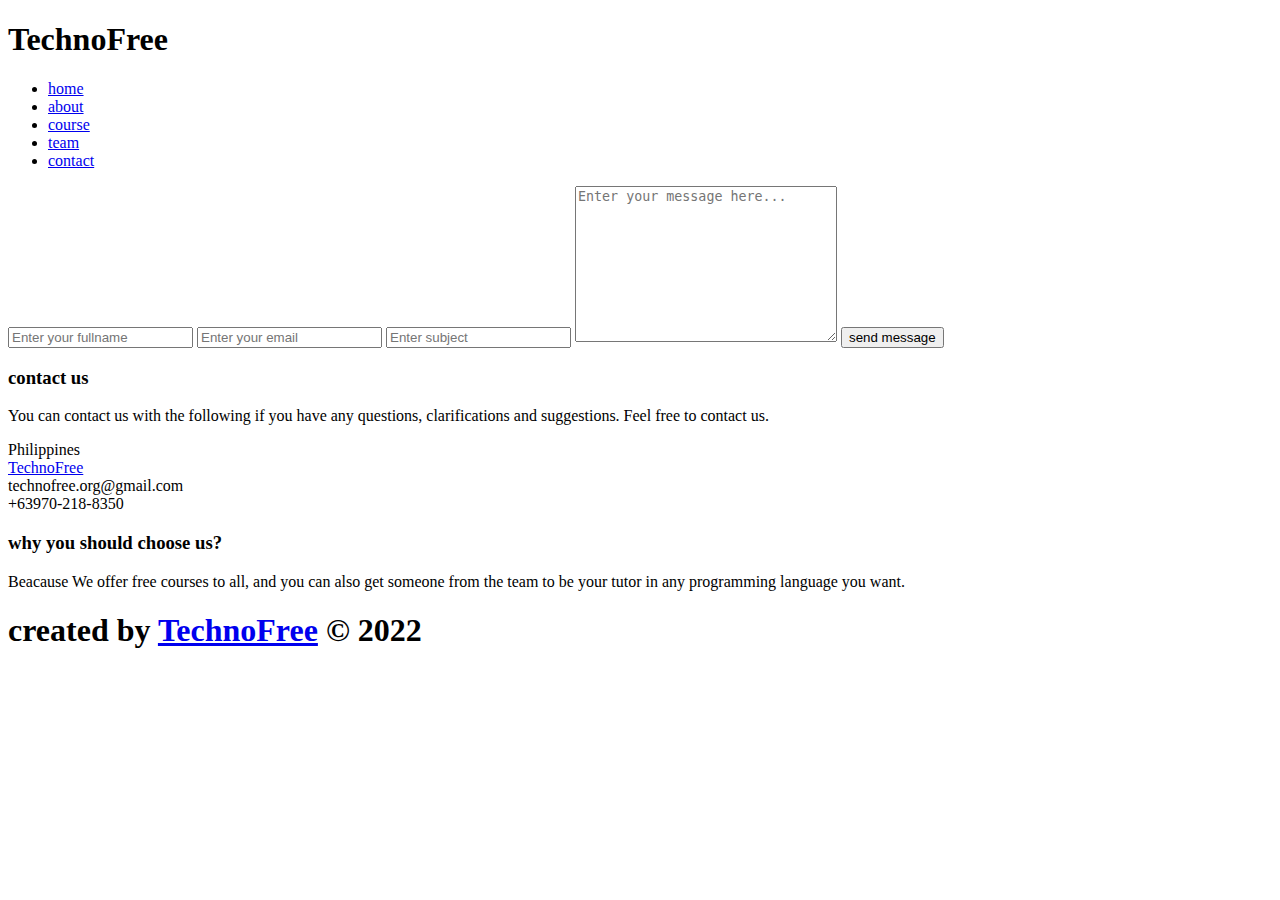
==== contact.html @ f4dce062 "Add files via upload" ====
<!DOCTYPE html>
<html lang="en">
<head>
    <meta charset="UTF-8">
    <meta name="viewport" content="width=device-width, initial-scale=1.0">
    <title>contact | TechnoFree</title>

    <!-- font awesome cdn link  -->
    <link rel="stylesheet" href="https://cdnjs.cloudflare.com/ajax/libs/font-awesome/6.2.0/css/all.min.css" integrity="sha512-xh6O/CkQoPOWDdYTDqeRdPCVd1SpvCA9XXcUnZS2FmJNp1coAFzvtCN9BmamE+4aHK8yyUHUSCcJHgXloTyT2A==" crossorigin="anonymous" referrerpolicy="no-referrer" />

    <!-- custom css file link  -->
    <link rel="stylesheet" href="style.css">

</head>
<body>
    
<!-- header section starts  -->

<header>

    <h1 class="heading">Techno<span>Free</span></h1>

    <div id="menu" class="fas fa-bars"></div>

    <nav class="navbar">
        <ul>
            <li><a href="index.html">home</a></li>
            <li><a href="about.html">about</a></li>
            <li><a href="course.html">course</a></li>
            <li><a href="team.html">team</a></li>
            <li><a href="contact.html">contact</a></li>
        </ul>
    </nav>

</header>

<!-- header section ends -->

<!-- contact section starts  -->

<section class="contact">

    <form action="https://formsubmit.co/technofree.org@gmail.com" method="POST">

        <input type="text" name="name" class="box" placeholder="Enter your fullname" required>
        <input type="email" name="email" class="box" placeholder="Enter your email" required>
        <input type="text" name="subject" class="box" placeholder="Enter subject" required>
        <textarea name="message" id="" cols="30" rows="10" class="box message" placeholder="Enter your message here..." required></textarea>
    
        <input type="submit" class="btn" value="send message">
    
    </form>
    
    <div class="content">
    
        <h3>contact us</h3>
        <p>You can contact us with the following if you have any questions, clarifications and suggestions. Feel free to contact us.</p>
        
        <div class="icons">
            <i class="fas fa-map-marker-alt"></i> Philippines
        </div>
        
        <div class="icons">
          <a href="https://www.facebook.com/technofree.org/">
            <i class="fa-brands fa-facebook"></i> TechnoFree
          </a>
        </div>
      
        <div class="icons">
          <i class="fas fa-envelope"></i> technofree.org@gmail.com
        </div>
        
        <div class="icons">
          <i class="fas fa-phone"></i> +63970-218-8350
        </div>
    
    </div>

</section>

<!-- contact section ends -->

<div class="footer">

    <div class="box-container">

        <div class="box">
            <h3>why you should choose us?</h3>
            <p>Beacause We offer free courses to all, and you can also get someone from the team to be your tutor in any programming language you want.</p>
        </div>

    </div>

    <h1 class="credit"> created by <a href="https://www.facebook.com/technofree.org/">TechnoFree</a> &copy; 2022 </h1>

</div>

<!-- jquery cdn link  -->
<script src="https://cdnjs.cloudflare.com/ajax/libs/jquery/3.6.0/jquery.min.js"></script>

<!-- custom js file link  -->
<script src="script.js"></script>

</body>
</html>
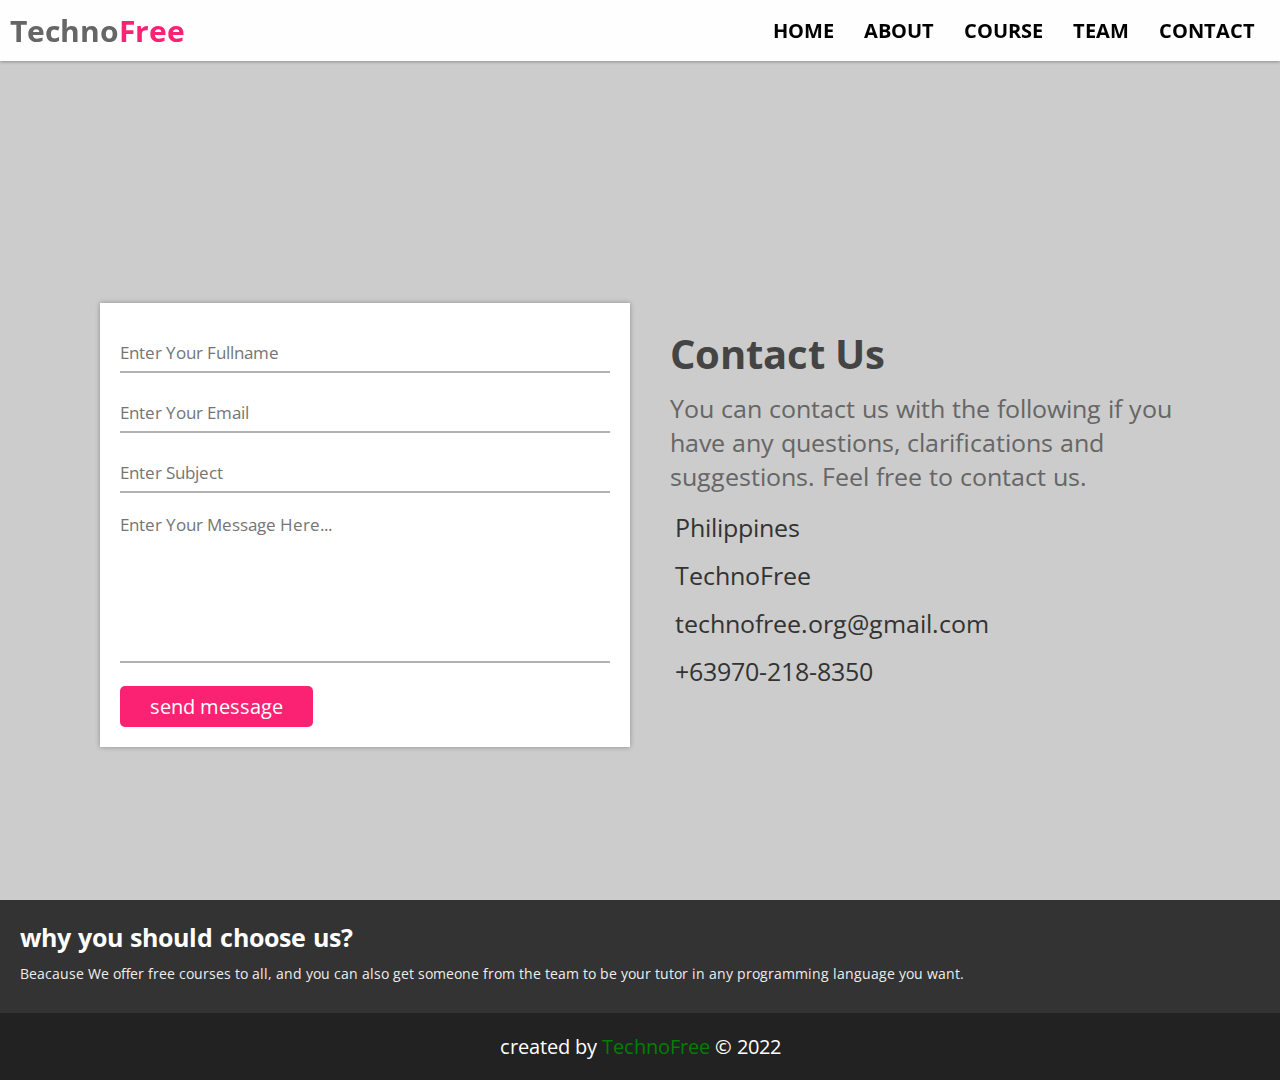
==== commit 2bd2cfe3: "Update contact.html" ====
--- a/contact.html
+++ b/contact.html
@@ -53,7 +53,7 @@
     
     <div class="content">
     
-        <h3>contact us</h3>
+        <h3>Contact Us</h3>
         <p>You can contact us with the following if you have any questions, clarifications and suggestions. Feel free to contact us.</p>
         
         <div class="icons">
@@ -102,4 +102,4 @@
 <script src="script.js"></script>
 
 </body>
-</html>+</html>
--- a/style.css
+++ b/style.css
@@ -0,0 +1,590 @@
+@import url('https://fonts.googleapis.com/css2?family=Open+Sans:wght@300;400;600;700&display=swap');
+
+*{
+    font-family: 'Open Sans', sans-serif;
+    margin:0; padding:0;
+    box-sizing: border-box;
+    text-decoration: none;
+    outline:none;
+    border:none;
+    transition: all .2s linear;
+}
+
+*::selection{
+    background: green;
+    color:#fff;
+}
+
+html{
+    font-size: 62.5%;
+    overflow-x: hidden;
+}
+
+section{
+    padding:0 7%;
+    padding-top: 12rem;
+}
+
+.btn{
+    font-size: 2rem;
+    padding:.7rem 3rem;
+    background: #fb2274;
+    color:#fff;
+    margin-top: 1rem;
+    cursor: pointer;
+    border-radius: 5px;
+}
+
+.btn:hover{
+    border: 2px solid #fb2274;
+    transition: .3s;
+    background: none;
+    color: #fb2274;
+}
+
+img{
+  border-radius: 5px;
+}
+
+header{
+    position: fixed;
+    top:0; left: 0;
+    z-index: 1000;
+    background: #fefefe;
+    box-shadow: 0 .1rem .3rem rgba(0,0,0,.3);
+    width:100%;
+    display: flex;
+    align-items: center;
+    justify-content: space-between;
+}
+
+header .heading{
+    font-size: 3rem;
+    color:#666;
+    padding:1rem;
+    text-align: center;
+}
+header .heading span{
+    color: #fb2274;
+}
+header #menu{
+    font-size: 3rem;
+    color:#666;
+    cursor: pointer;
+    margin:1rem;
+    display: none;
+}
+
+header .navbar ul{
+    display: flex;
+    align-items: center;
+    justify-content: center;
+    list-style: none;
+    padding:1rem; 
+}
+
+header .navbar ul li{
+    margin:0 1.5rem;
+}
+
+header .navbar ul li a{
+    font-size: 2rem;
+    color:#000;
+    text-transform: uppercase;
+    font-weight: bolder;
+}
+
+header .navbar ul li a:hover{
+    color:#444;
+}
+
+.home{
+    min-height: 100vh;
+    display: flex;
+    align-items: center;
+    justify-content: space-around;
+    background: #ccc;
+    flex-wrap: wrap;
+    column-gap: 20px;
+}
+
+.home .content{
+    flex:1 1 40rem;
+}
+
+.home .content h1{
+    font-size: 8rem;
+    color: #444;
+}
+.home .content span{
+    color: #fb2274;
+}
+
+.home .content p{
+    font-size: 2.5rem;
+    color:#666;
+    padding:2rem 0;
+    font-weight: 600;
+}
+
+.home .image{
+  flex:1 1 40rem;
+}
+.home .image img{
+  width:100%;
+    box-shadow: 0 5px 10px rgba(0, 0, 0, 0.3);
+}
+
+.about{
+    min-height: 100vh;
+    display: flex;
+    align-items: center;
+    justify-content: space-around;
+    flex-wrap: wrap;
+    padding-bottom: 2rem;
+    background: #ccc;
+    column-gap: 20px;
+}
+
+.about .image{
+    flex:1 1 40rem;
+    margin-top: 8rem;
+}
+
+.about .image img{
+    width:100%;
+    height: 270px;
+    box-shadow: 0 5px 10px rgba(0, 0, 0, 0.3);
+}
+
+.about .image #about-img{
+  height: 120px;
+  width: 120px;
+  border-radius: 50%;
+  margin-left: 80px;
+  top: -50%;
+  left: 50%;
+  transform: translate(-50%, -50%);
+}
+
+.about .content{
+    flex:1 1 40rem;
+}
+
+.about .content h1{
+    font-size: 8rem;
+    color:#444;
+}
+
+.about .content p{
+    font-size: 2.5rem;
+    color:#666;
+    padding:2rem 0;
+}
+
+.course-container{
+    background: #ccc;
+    padding:15px 9%;
+    padding-bottom: 100px;
+    height: 100vh;
+}
+
+.course-container .heading{
+    text-align: center;
+    padding-bottom: 15px;
+    color:#fff;
+    text-shadow: 0 5px 10px rgba(0,0,0,.2);
+    font-size: 30px;
+}
+
+.course-container .box-container{
+    display: grid;
+    grid-template-columns: repeat(auto-fit, minmax(270px, 1fr));
+    gap:15px;
+}
+
+.course-container .box-container .box{
+    box-shadow: 0 5px 10px rgba(0,0,0,.2);
+    border-radius: 5px;
+    background: #fff;
+    text-align: center;
+    padding:30px 20px;
+}
+
+.course-container .box-container .box img{
+    height: 80px;
+}
+
+.course-container .box-container .box h3{
+    color:#444;
+    font-size: 33px;
+    padding:10px 0;
+}
+
+.course-container .box-container .box p{
+    color:#777;
+    font-size: 18px;
+    line-height: 1.8;
+}
+
+.course-container .box-container .box .btn{
+    margin-top: 10px;
+    display: inline-block;
+    background:#333;
+    color:#fff;
+    font-size: 17px;
+    border-radius: 5px;
+    padding: 8px 25px;
+}
+
+.course-container .box-container .box .btn:hover{
+    letter-spacing: 1px;
+}
+
+.course-container .box-container .box:hover{
+    box-shadow: 0 10px 15px rgba(0,0,0,.3);
+    transform: scale(1.03);
+}
+
+.team-container {
+  height: 100vh;
+  width: 100%;
+  display: flex;
+  align-items: center;
+  justify-content: center;
+  background: #ccc;
+}
+.team {
+  position: relative;
+  max-width: 900px;
+  width: 100%;
+  padding: 50px 0;
+  overflow: hidden;
+}
+.team .image {
+  height: 400px;
+  width: 300px;
+  object-fit: cover;
+}
+.team .slide {
+  display: flex;
+  align-items: center;
+  justify-content: center;
+  flex-direction: column;
+  row-gap: 30px;
+  height: 100%;
+  width: 100%;
+}
+.slide p {
+  text-align: center;
+  padding: 0 160px;
+  font-size: 18px;
+  font-weight: 400;
+  color: #333;
+}
+.slide .details {
+  display: flex;
+  flex-direction: column;
+  align-items: center;
+}
+.details .name {
+  font-size: 20px;
+  font-weight: 600;
+  color: #333;
+}
+/* swiper button css */
+.nav-btn {
+  height: 40px;
+  width: 40px;
+  border-radius: 50%;
+  transform: translateY(30px);
+  background-color: rgba(0, 0, 0, 0.1);
+  transition: 0.2s;
+}
+.nav-btn:hover {
+  background-color: rgba(0, 0, 0, 0.2);
+}
+.nav-btn::after,
+.nav-btn::before {
+  font-size: 20px;
+  color: #fff;
+}
+.swiper-pagination-bullet {
+  background-color: rgba(0, 0, 0, 0.8);
+}
+.swiper-pagination-bullet-active {
+  background-color: #4070f4;
+}
+@media screen and (max-width: 768px) {
+  .slide p {
+    padding: 0 20px;
+  }
+  .nav-btn {
+    display: none;
+  }
+}
+.contact{
+    min-height: 100vh;
+    column-gap: 20px;
+    display: flex;
+    align-items: center;
+    justify-content: space-around;
+    flex-wrap: wrap;
+    background: #ccc;
+}
+
+.contact form{
+    flex:1 1 40rem;
+    padding:2rem;
+    margin:1rem;
+    margin-top: 4rem;
+    background: #fff;
+    box-shadow: 0 0 .5rem rgba(0,0,0,.3);
+}
+
+.contact .content{
+    flex:1 1 40rem;
+    padding:3rem 1rem;
+}
+
+.contact form .box{
+    width:100%;
+    color:#333;
+    height:4rem;
+    font-size: 1.7rem;
+    border-bottom: .2rem solid rgba(0,0,0,.3);
+    text-transform: none;
+    margin:1rem 0;
+}
+
+.contact form .box::placeholder{
+    text-transform: capitalize;
+    font-size: 17px;
+}
+
+.contact form .box:focus{
+    border-color: green;
+}
+
+.contact form .message{
+    height:15rem;
+    resize: none;
+}
+
+.contact .content h3{
+    font-size: 4rem;
+    color:#444;
+}
+
+.contact .content p{
+    font-size: 2.5rem;
+    color:#666;
+    padding:1rem 0;
+}
+
+.contact .content .icons{
+    font-size: 2.5rem;
+    color:#333;
+    padding:.7rem 0;
+}
+
+.contact .content .icons a{
+  color: #333;
+  text-decoration: none;
+}
+
+.contact .content .icons i{
+    padding-right: .5rem;
+    color: #fb2274;
+}
+
+.footer{
+    background:#333;
+}
+
+.footer .box-container{
+    display: flex;
+    justify-content: center;
+    flex-wrap: wrap;
+}
+
+.footer .box-container .box{
+    margin:2rem;
+    flex:1 1 30rem;
+}
+
+.footer .box-container .box h3{
+    font-size: 2.5rem;
+    color:#fff;
+}
+
+.footer .box-container .box p{
+    font-size: 1.4rem;
+    color:#eee;
+    padding:1rem 0;
+}
+
+.footer .box-container .box a{
+    font-size: 1.8rem;
+    color:#eee;
+    padding:.4rem 0;
+    display: block;
+}
+
+.footer .box-container .box a:hover{
+    text-decoration: underline;
+}
+
+.footer .box-container .box:nth-child(2){
+    text-align: center;
+}
+
+.footer .box-container form{
+    display: flex;
+    align-items: center;
+}
+
+.footer .box-container form input[type="email"]{
+    height:4.1rem;
+    width:100%;
+    font-size: 1.7rem;
+    padding:0 1rem;
+}
+
+.footer .box-container form .btn{
+    margin-top: 0;
+}
+
+.footer .box-container form .btn:hover{
+    color:#333;
+    background:#ccc;
+}
+
+.footer .credit{
+    font-size: 2rem;
+    background:#222;
+    text-align: center;
+    color:#fff;
+    padding:2rem 1rem;
+    font-weight: normal;
+}
+
+.footer .credit a{
+    color: green;
+}
+
+
+
+
+
+
+
+
+
+
+
+/* media queries  */
+
+@media (max-width:768px){
+
+    html{
+        font-size: 55%;
+    }
+
+    .home .content{
+        text-align: center;
+    }
+
+    .home .content h1{
+        font-size: 4rem;
+    }
+
+    .about .content h1{
+        font-size: 4rem;
+    }
+    .course-container{
+      height: 100%;
+    }
+
+}
+
+@media (max-width:500px){
+
+    html{
+        font-size: 50%;
+    }
+
+    header{
+        display: flex;
+        align-items: center;
+        justify-content: space-between;
+        padding:0 1rem;
+    }
+
+    header #menu{
+        display: block;
+    }
+
+    header .navbar{
+        position: fixed;
+        top:6.2rem; right:-120%;
+        height:100%;
+        width:100%;
+        border-top: .2rem solid rgba(0,0,0,.3);
+    }
+
+    header .navbar ul{
+        height:100%;
+        width:100%;
+        flex-flow: column;
+        background:#ccc;
+        padding-bottom: 15rem;
+    }
+
+    header .navbar ul li{
+        text-align: center;
+        width:100%;
+        margin:1rem 0;
+    }
+
+    header .navbar ul li a{
+        font-size: 4rem;
+        color:#333;
+        display: block;
+        font-weight: 500;
+    }
+
+    header .navbar ul li a:hover{
+        color:var(--orange);
+    }
+
+    .fa-times{
+        transform: rotate(180deg);
+    }
+
+    header .navbar.nav-toggle{
+        right:0;
+    }
+
+    section{
+        padding-top: 5rem;
+    }
+
+    .footer .box-container .box:last-child{
+        text-align: center;
+    }
+
+    .footer .box-container .box:last-child p{
+        font-size: 1.7rem;
+    }
+
+    .footer .box-container .box:last-child form{
+        flex-flow: column;
+    }
+
+    .footer .box-container .box:last-child form .btn{
+        margin-top: 1rem;
+        width:100%;
+    }
+
+}
